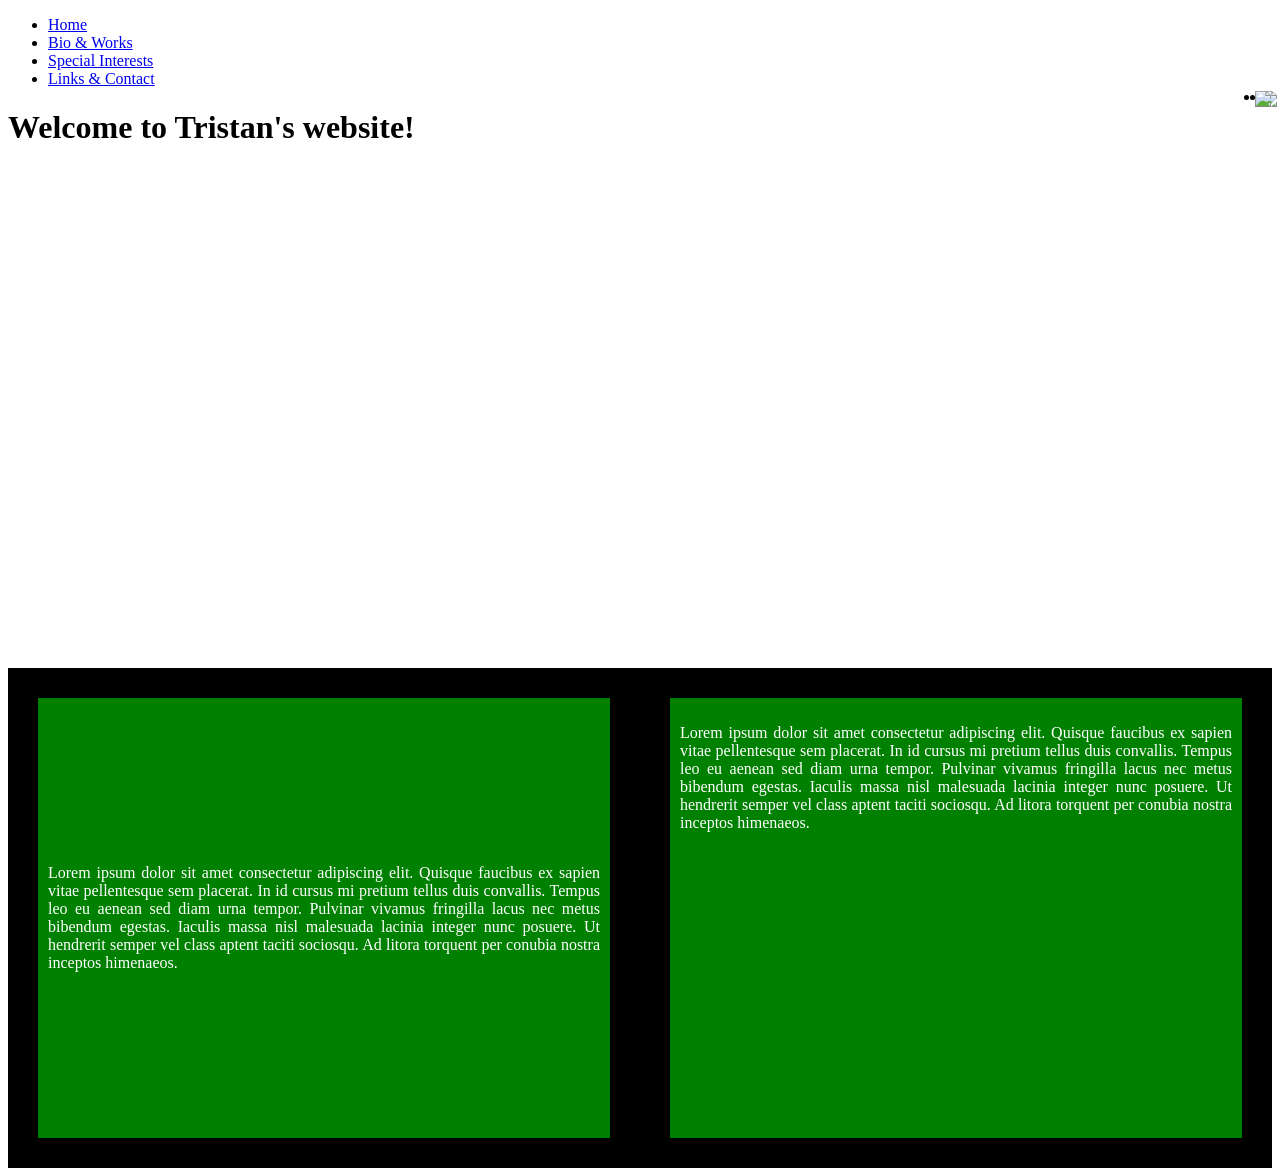
==== index.html @ 6c12cbd9 "okokokokokoko" ====
<!-- Final Project
Requirements
[  ] Customized HTML Page #1
[  ] Customized HTML Page #2 
[  ] Customized HTML Page #3
[  ] Customized HTML Page #4

Select ONE Additional Feature to Add  
[ no ] Feature 1 - Google Font
[ no ] Feature 2 - Include jQuery
[ no ] Feature 3 - Embed Code from Spotify/Google Docs/YouTube
[ no ] Feature 4 - Customized HTML Page #5
-->


<!DOCTYPE html>
<html>
  <head>
    <meta charset="utf-8" />
    <title>Final Portfolio Project</title>
    <link href="style.css" rel="stylesheet" type="text/css" />
    <style>
      /* Styling Only Related To THIS Page */
      /*~~~~~ Taken From:
      https://www.w3schools.com/howto/howto_css_parallax.asp*/
      .parallax {
        /* The image used */
        background-image: url("CS_Ed_Week_2025.jpg");

        /* Set a specific height */
        min-height: 500px;

        /* Create the parallax scrolling effect */
        background-attachment: fixed;
        background-position: center;
        background-repeat: no-repeat;
        background-size: cover;
      }
      .textblock {
        min-height: 500px;
        background-color: black;
        color: white;
      }
      .parent-flex {
        display: flex;
      }
      .child-flex {
        background-color: green;
        margin: 30px;
        padding: 10px;
        text-align: justify;
      }
      .para-1{
        display: flex;
        align-items: center;
      }
    </style>
  </head>
  <body>
    <!-- ⬆⬆⬆⬆ Nav Bar -->
    <ul>
      <li><a class="active" href="index.html">Home</a></li>
      <li><a href="aboutme.html">Bio & Works</a></li>
      <li><a href="art.html">Special Interests</a></li>
      <li><a href="resume.html">Links & Contact</a></li>
      <li style="float: right">
        <a target="_blank" href=""
          ><img
            src="https://www.getfocused.no/wp-content/uploads/2022/09/White-YouTube-Logo-Transparent.png"
            style="width: 25px; margin: -5px"
        /></a>
      </li>
      <li style="float: right">
        <a target="_blank" href=""
          ><img
            src="https://img.icons8.com/win10/512/FFFFFF/instagram-new.png"
            style="width: 25px; margin: -5px"
        /></a>
      </li>
    </ul>

    <!-- ⬇⬇⬇⬇⬇⬇ Main Page Content -->
    <h1>Welcome to Tristan's website!</h1>
    <div class="parallax"></div>

    <div class="textblock parent-flex">
      <div class="child-flex para-1">
        <p>
          Lorem ipsum dolor sit amet consectetur adipiscing elit. Quisque
          faucibus ex sapien vitae pellentesque sem placerat. In id cursus mi
          pretium tellus duis convallis. Tempus leo eu aenean sed diam urna
          tempor. Pulvinar vivamus fringilla lacus nec metus bibendum egestas.
          Iaculis massa nisl malesuada lacinia integer nunc posuere. Ut
          hendrerit semper vel class aptent taciti sociosqu. Ad litora torquent
          per conubia nostra inceptos himenaeos.
        </p>
      </div>
      <div class="child-flex">
        <p>
          Lorem ipsum dolor sit amet consectetur adipiscing elit. Quisque
          faucibus ex sapien vitae pellentesque sem placerat. In id cursus mi
          pretium tellus duis convallis. Tempus leo eu aenean sed diam urna
          tempor. Pulvinar vivamus fringilla lacus nec metus bibendum egestas.
          Iaculis massa nisl malesuada lacinia integer nunc posuere. Ut
          hendrerit semper vel class aptent taciti sociosqu. Ad litora torquent
          per conubia nostra inceptos himenaeos.
        </p>
      </div>
    </div>
  </body>
</html>
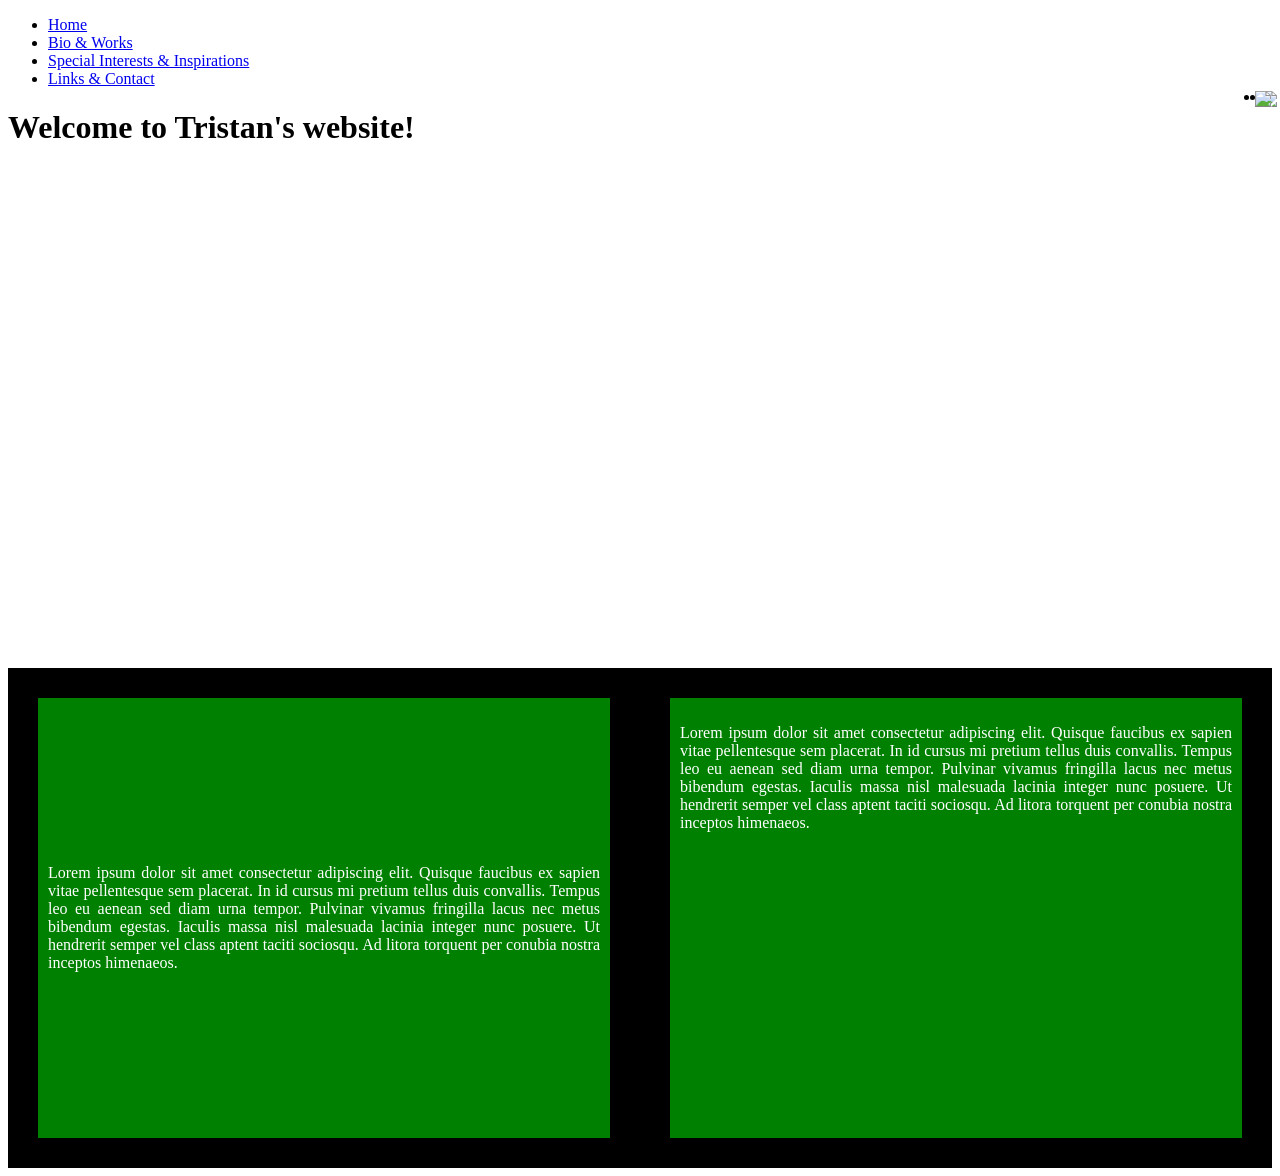
==== commit 96929d97: "i have an idea" ====
--- a/index.html
+++ b/index.html
@@ -61,7 +61,7 @@
     <ul>
       <li><a class="active" href="index.html">Home</a></li>
       <li><a href="aboutme.html">Bio & Works</a></li>
-      <li><a href="art.html">Special Interests</a></li>
+      <li><a href="art.html">Special Interests & Inspirations</a></li>
       <li><a href="resume.html">Links & Contact</a></li>
       <li style="float: right">
         <a target="_blank" href=""
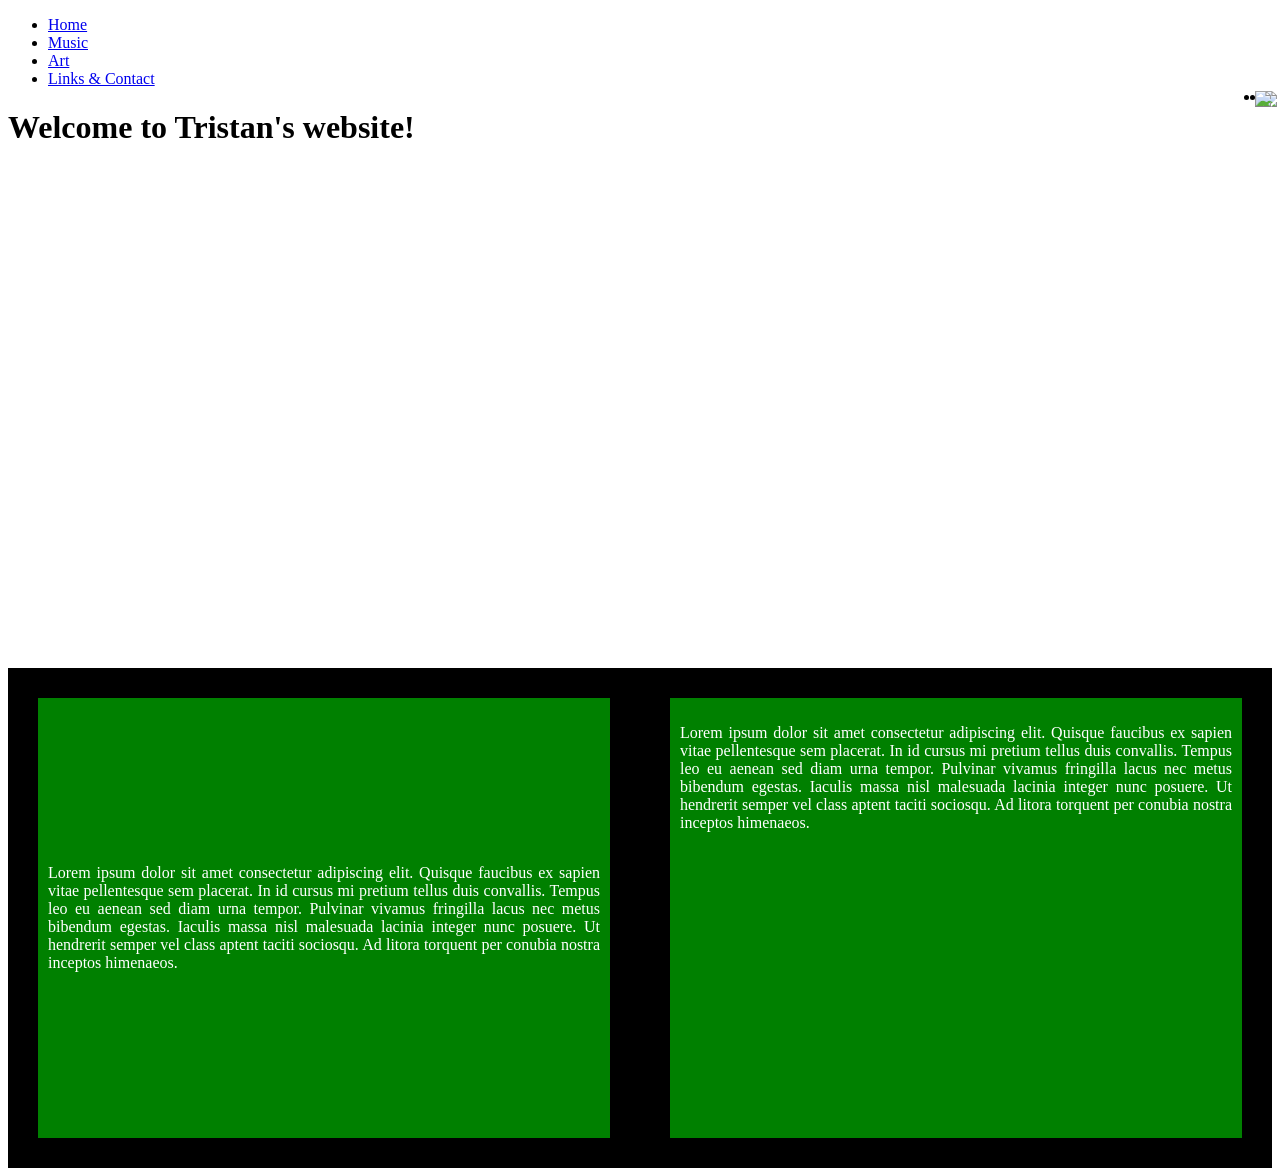
==== commit cc9edcdf: "ooommmgggg" ====
--- a/index.html
+++ b/index.html
@@ -60,8 +60,8 @@
     <!-- ⬆⬆⬆⬆ Nav Bar -->
     <ul>
       <li><a class="active" href="index.html">Home</a></li>
-      <li><a href="aboutme.html">Bio & Works</a></li>
-      <li><a href="art.html">Special Interests & Inspirations</a></li>
+      <li><a href="aboutme.html">Music</a></li>
+      <li><a href="art.html">Art</a></li>
       <li><a href="resume.html">Links & Contact</a></li>
       <li style="float: right">
         <a target="_blank" href=""
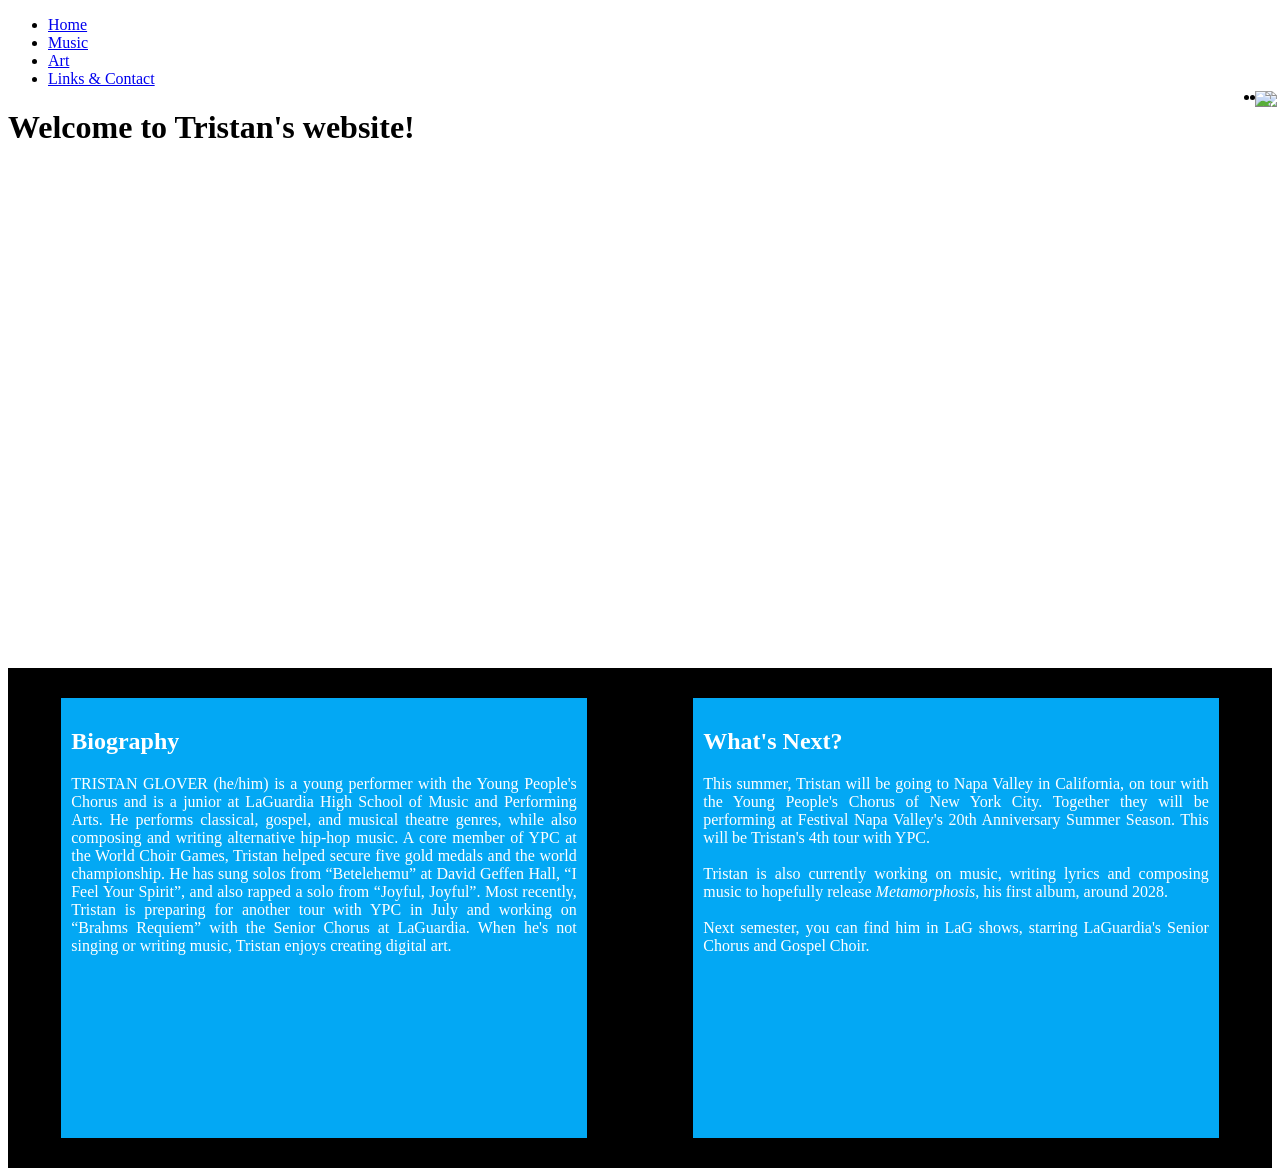
==== commit 4c244a23: "kick" ====
--- a/index.html
+++ b/index.html
@@ -1,8 +1,8 @@
 <!-- Final Project
 Requirements
-[  ] Customized HTML Page #1
-[  ] Customized HTML Page #2 
-[  ] Customized HTML Page #3
+[bio] Customized HTML Page #1
+[music] Customized HTML Page #2 
+[art] Customized HTML Page #3
 [  ] Customized HTML Page #4
 
 Select ONE Additional Feature to Add  
@@ -25,7 +25,7 @@
       https://www.w3schools.com/howto/howto_css_parallax.asp*/
       .parallax {
         /* The image used */
-        background-image: url("CS_Ed_Week_2025.jpg");
+        background-image: url("https://art.pixilart.com/9e944faad191f50.png");
 
         /* Set a specific height */
         min-height: 500px;
@@ -43,12 +43,14 @@
       }
       .parent-flex {
         display: flex;
+        justify-content: space-around
       }
       .child-flex {
-        background-color: green;
+        background-color: rgb(3, 168, 244);
         margin: 30px;
         padding: 10px;
         text-align: justify;
+        width: 40%;
       }
       .para-1{
         display: flex;
@@ -84,26 +86,20 @@
     <div class="parallax"></div>
 
     <div class="textblock parent-flex">
-      <div class="child-flex para-1">
+      <div class="child-flex">
+        <h2>Biography</h2>
         <p>
-          Lorem ipsum dolor sit amet consectetur adipiscing elit. Quisque
-          faucibus ex sapien vitae pellentesque sem placerat. In id cursus mi
-          pretium tellus duis convallis. Tempus leo eu aenean sed diam urna
-          tempor. Pulvinar vivamus fringilla lacus nec metus bibendum egestas.
-          Iaculis massa nisl malesuada lacinia integer nunc posuere. Ut
-          hendrerit semper vel class aptent taciti sociosqu. Ad litora torquent
-          per conubia nostra inceptos himenaeos.
+          TRISTAN GLOVER (he/him) is a young performer with the Young People's Chorus and is a junior at LaGuardia High School of Music and Performing Arts. He performs classical, gospel, and musical theatre genres, while also composing and writing alternative hip-hop music. A core member of YPC at the World Choir Games, Tristan helped secure five gold medals and the world championship. He has sung solos from “Betelehemu” at David Geffen Hall, “I Feel Your Spirit”, and also rapped a solo from “Joyful, Joyful”. Most recently, Tristan is preparing for another tour with YPC in July and working on “Brahms Requiem” with the Senior Chorus at LaGuardia. When he's not singing or writing music, Tristan enjoys creating digital art. 
+
         </p>
       </div>
       <div class="child-flex">
+        <h2>What's Next?</h2>
         <p>
-          Lorem ipsum dolor sit amet consectetur adipiscing elit. Quisque
-          faucibus ex sapien vitae pellentesque sem placerat. In id cursus mi
-          pretium tellus duis convallis. Tempus leo eu aenean sed diam urna
-          tempor. Pulvinar vivamus fringilla lacus nec metus bibendum egestas.
-          Iaculis massa nisl malesuada lacinia integer nunc posuere. Ut
-          hendrerit semper vel class aptent taciti sociosqu. Ad litora torquent
-          per conubia nostra inceptos himenaeos.
+          This summer, Tristan will be going to Napa Valley in California, on tour with the Young People's Chorus of New York City. Together they will be performing at Festival Napa Valley's 20th Anniversary Summer Season. This will be Tristan's 4th tour with YPC.<br><br>
+Tristan is also currently working on music, writing lyrics and composing music to hopefully release <i>Metamorphosis</i>, his first album, around 2028. <br><br>
+Next semester, you can find him in LaG shows, starring LaGuardia's Senior Chorus and Gospel Choir. 
+
         </p>
       </div>
     </div>
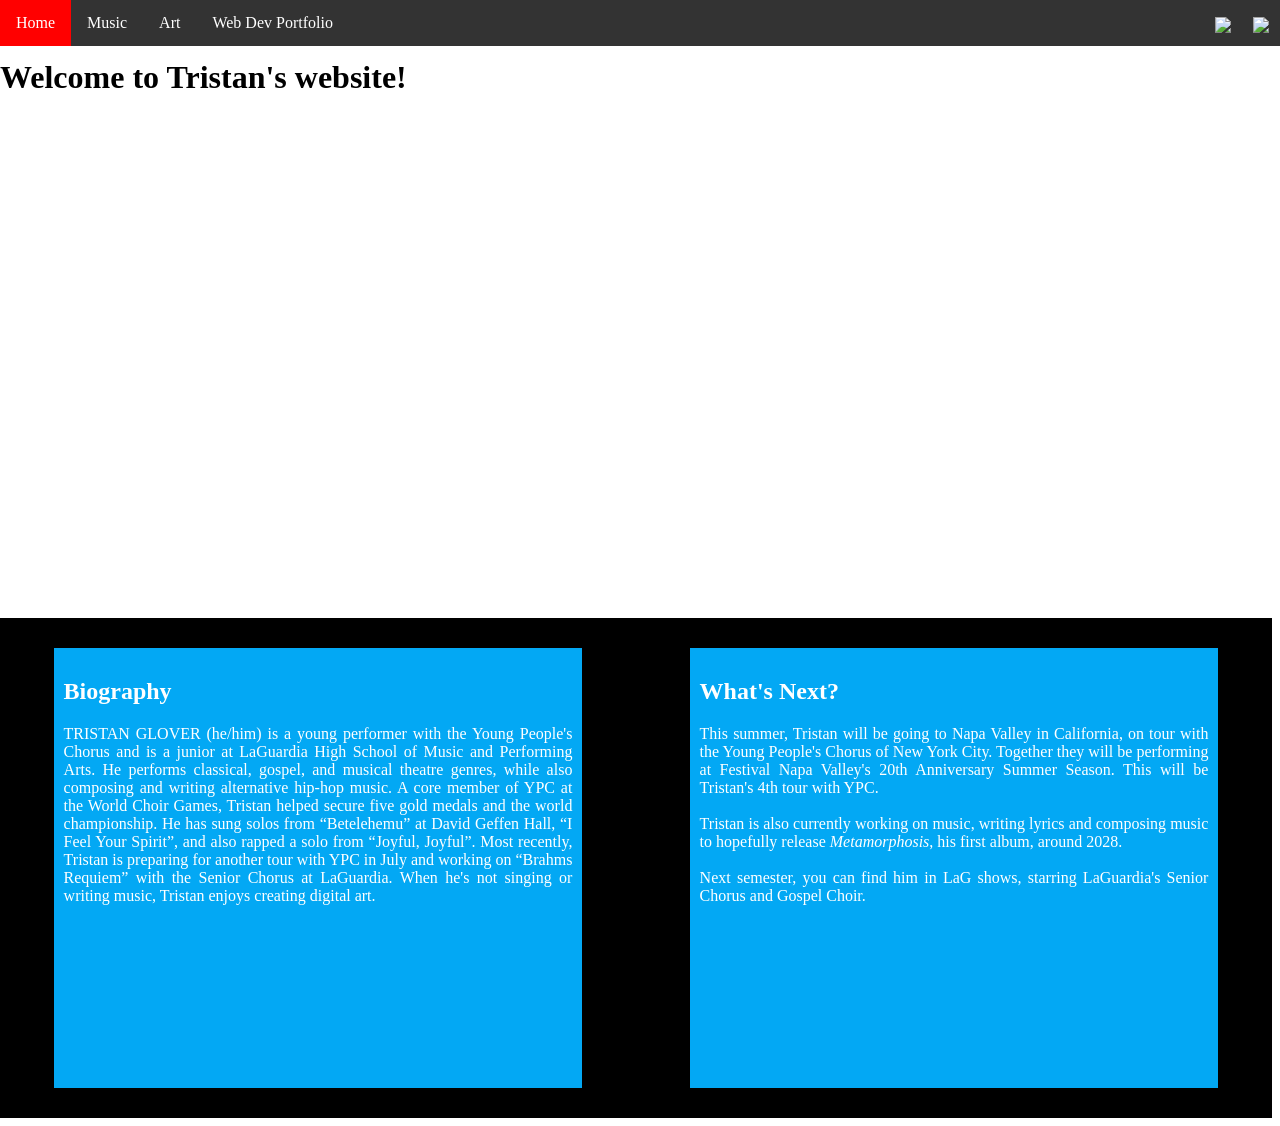
==== commit 2d011322: "done" ====
--- a/index.html
+++ b/index.html
@@ -64,16 +64,17 @@
       <li><a class="active" href="index.html">Home</a></li>
       <li><a href="aboutme.html">Music</a></li>
       <li><a href="art.html">Art</a></li>
-      <li><a href="resume.html">Links & Contact</a></li>
+      <li><a href="resume.html">Web Dev Portfolio</a></li>
       <li style="float: right">
-        <a target="_blank" href=""
+        <a target="_blank" href="https://youtube.com/@tristan777y?si=D_gCG-qKdmIgGjFk"
           ><img
             src="https://www.getfocused.no/wp-content/uploads/2022/09/White-YouTube-Logo-Transparent.png"
             style="width: 25px; margin: -5px"
         /></a>
       </li>
       <li style="float: right">
-        <a target="_blank" href=""
+        <a target="_blank" href="https://www.instagram.com/tristan777_i?igsh=MXJreGpzZnUxZmRuMA%3D%3D&utm_source=qr
+"
           ><img
             src="https://img.icons8.com/win10/512/FFFFFF/instagram-new.png"
             style="width: 25px; margin: -5px"
--- a/style.css
+++ b/style.css
@@ -0,0 +1,49 @@
+/* Styling Only Related To ALL Pages */
+
+body {
+  padding-top: 30px;
+  margin-left: 0px;
+}
+/* ⬆⬆⬆⬆ Nav Bar Styling 
+~~~~~ Taken From: 
+https://www.w3schools.com/css/css_navbar_horizontal.asp */
+ul {
+  list-style-type: none;
+  margin: 0;
+  padding: 0;
+  overflow: hidden;
+  background-color: #333333;
+  position: fixed;
+  top: 0;
+  width: 100%;
+  z-index: 999;
+}
+
+li {
+  float: left;
+}
+
+li a {
+  display: block;
+  color: white;
+  text-align: center;
+  padding: 14px 16px;
+  text-decoration: none;
+}
+
+li a:hover:not(.active) {
+  background-color: orange;
+}
+
+.active {
+  background-color: red;
+}
+
+h1 {
+  width: 100%;
+}
+
+.links a {
+  color:black;
+  background-color: white;
+}
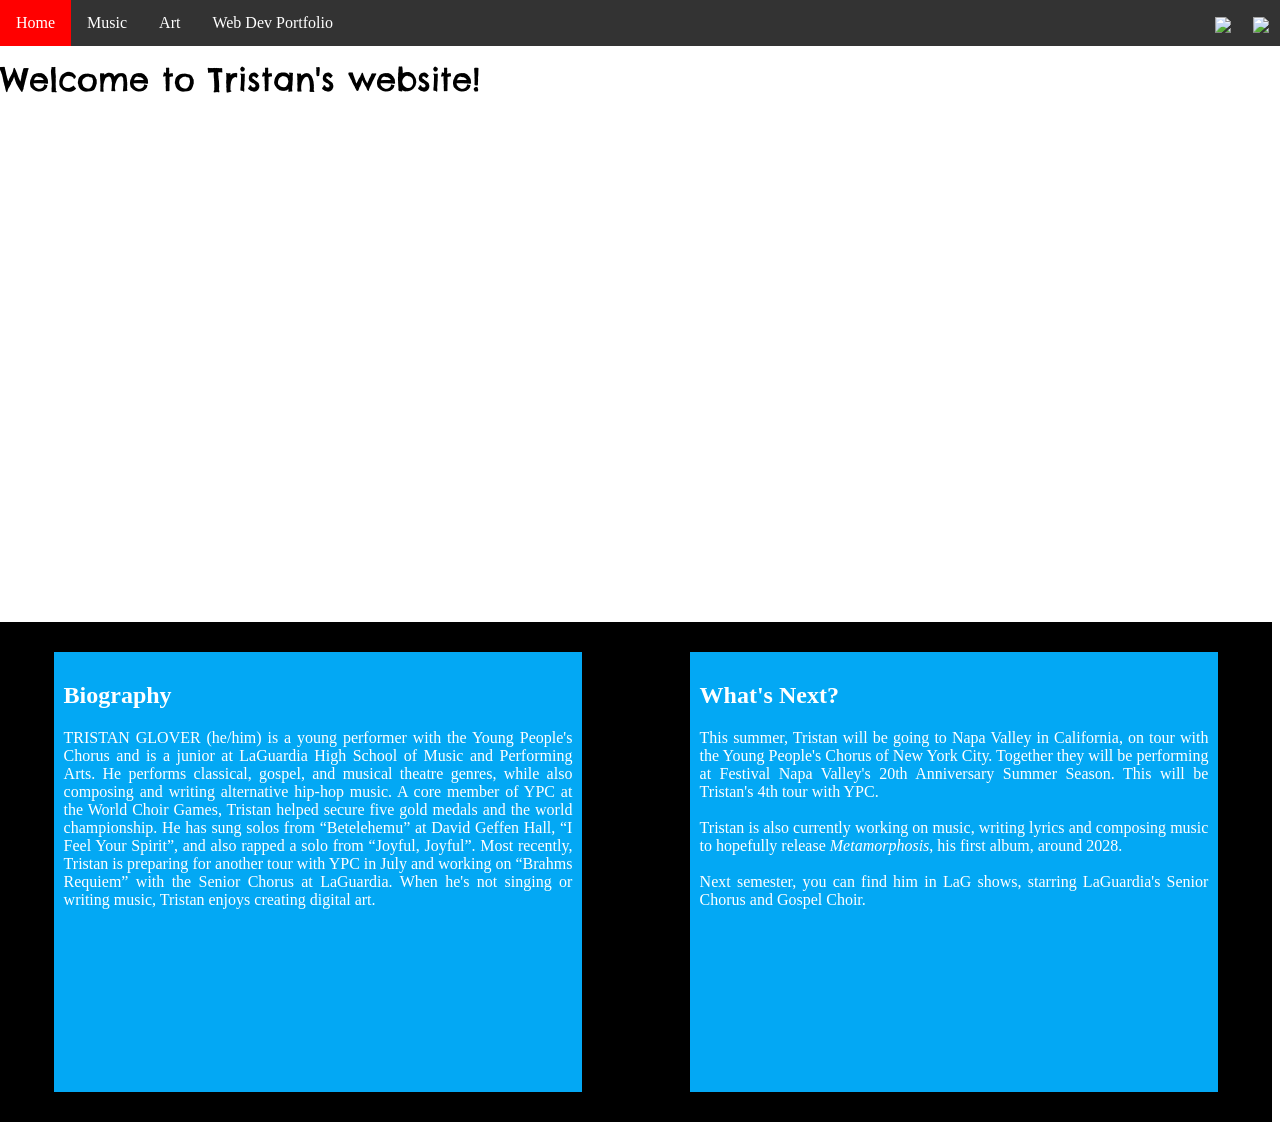
==== commit 92c3cdce: "DONE!" ====
--- a/index.html
+++ b/index.html
@@ -3,10 +3,10 @@
 [bio] Customized HTML Page #1
 [music] Customized HTML Page #2 
 [art] Customized HTML Page #3
-[  ] Customized HTML Page #4
+[wbp] Customized HTML Page #4
 
 Select ONE Additional Feature to Add  
-[ no ] Feature 1 - Google Font
+[yes] Feature 1 - Google Font
 [ no ] Feature 2 - Include jQuery
 [ no ] Feature 3 - Embed Code from Spotify/Google Docs/YouTube
 [ no ] Feature 4 - Customized HTML Page #5
@@ -19,6 +19,9 @@
     <meta charset="utf-8" />
     <title>Final Portfolio Project</title>
     <link href="style.css" rel="stylesheet" type="text/css" />
+    <link rel="preconnect" href="https://fonts.googleapis.com">
+<link rel="preconnect" href="https://fonts.gstatic.com" crossorigin>
+<link href="https://fonts.googleapis.com/css2?family=Chelsea+Market&display=swap" rel="stylesheet">
     <style>
       /* Styling Only Related To THIS Page */
       /*~~~~~ Taken From:
--- a/style.css
+++ b/style.css
@@ -47,3 +47,11 @@
   color:black;
   background-color: white;
 }
+
+h1 {
+  font-family: "Chelsea Market", system-ui;
+  font-weight: 400;
+  font-style: normal;
+}
+
+
